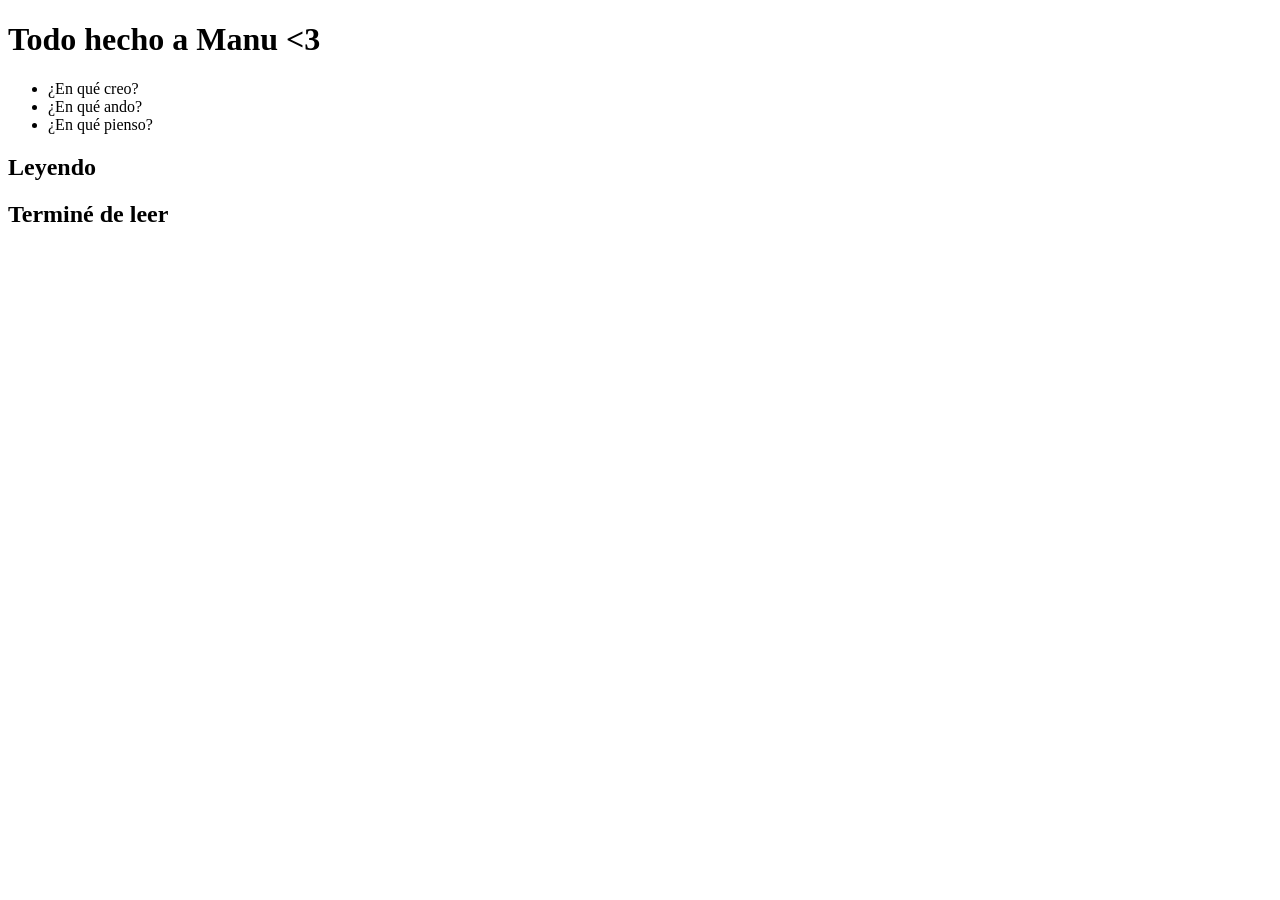
==== index.html @ 7746591b "feat: Creada estructura html" ====
<!DOCTYPE html>
<html lang="es">
    <head>
      <meta charset="UTF-8">
        <meta name="viewport" content="width=device-width, initial-scale=1.0">
        <title>ManuFactured</title>  
    </head>
    <body>
        <header>
            <h1>Todo hecho a Manu <3</h1>
            <div>
                <nav>
                    <ul>
                        <li>¿En qué creo?</li>
                        <li>¿En qué ando?</li>
                        <li>¿En qué pienso?</li>
                    </ul>
                </nav>
            </div>
        </header>
        <main>
            <div>
                <h2>Leyendo</h2>
            </div>
            <div>
                <h2>Terminé de leer</h2>
            </div>
        </main>
    </body>
</html>
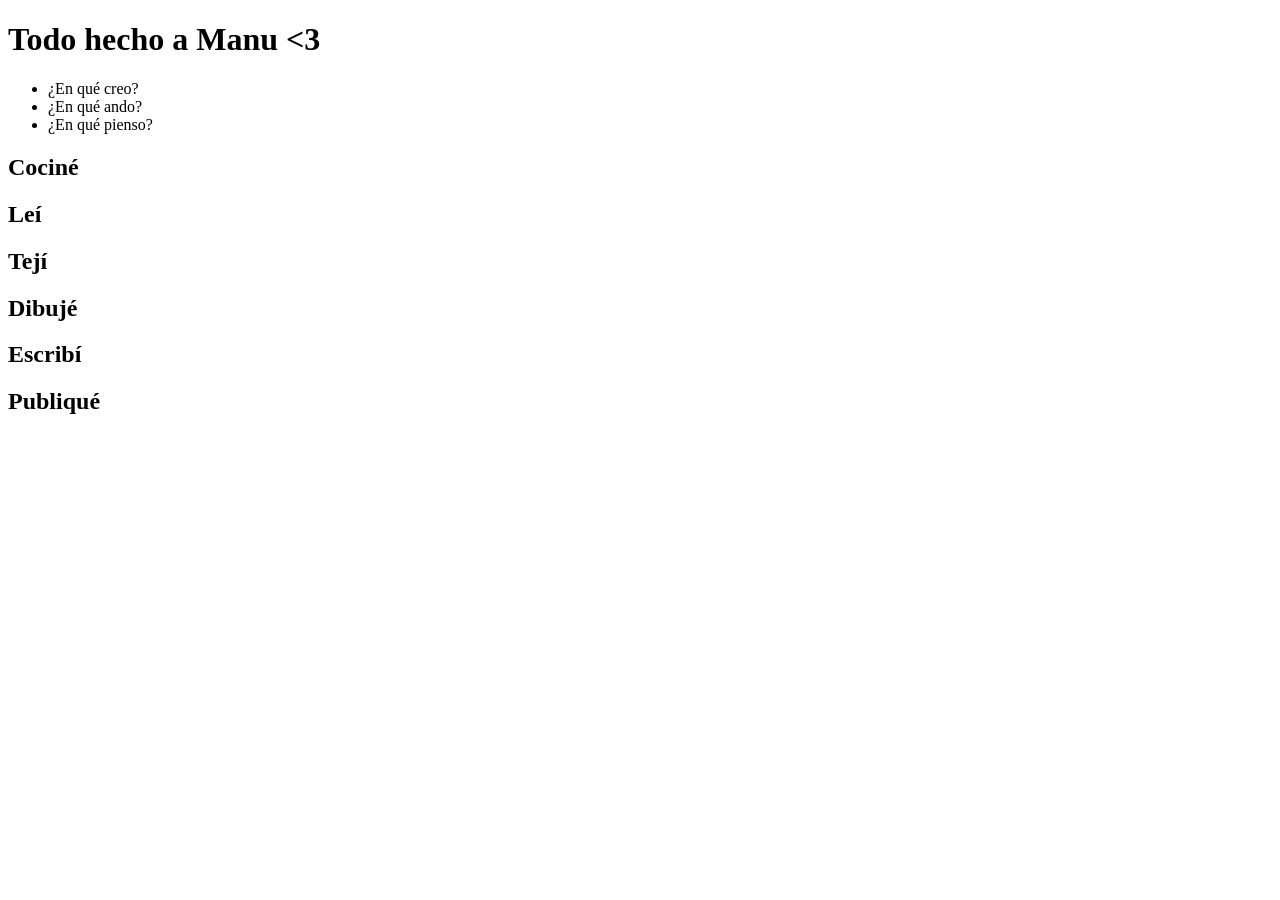
==== commit 2522568f: "feat: rediseñado esqueleto de main" ====
--- a/index.html
+++ b/index.html
@@ -3,7 +3,11 @@
     <head>
       <meta charset="UTF-8">
         <meta name="viewport" content="width=device-width, initial-scale=1.0">
-        <title>ManuFactured</title>  
+        <title>ManuFactured</title>
+        <link rel="preconnect" href="https://fonts.googleapis.com">
+        <link rel="preconnect" href="https://fonts.gstatic.com" crossorigin>
+        <link href="https://fonts.googleapis.com/css2?family=Limelight&display=swap" rel="stylesheet">
+        <link rel="stylesheet" href="styles.css">  
     </head>
     <body>
         <header>
@@ -20,10 +24,22 @@
         </header>
         <main>
             <div>
-                <h2>Leyendo</h2>
+                <h2>Cociné</h2>
             </div>
             <div>
-                <h2>Terminé de leer</h2>
+                <h2>Leí</h2>
+            </div>
+            <div>
+                <h2>Tejí</h2>
+            </div>
+            <div>
+                <h2>Dibujé</h2>
+            </div>
+            <div>
+                <h2>Escribí</h2>
+            </div>
+            <div>
+                <h2>Publiqué</h2>
             </div>
         </main>
     </body>
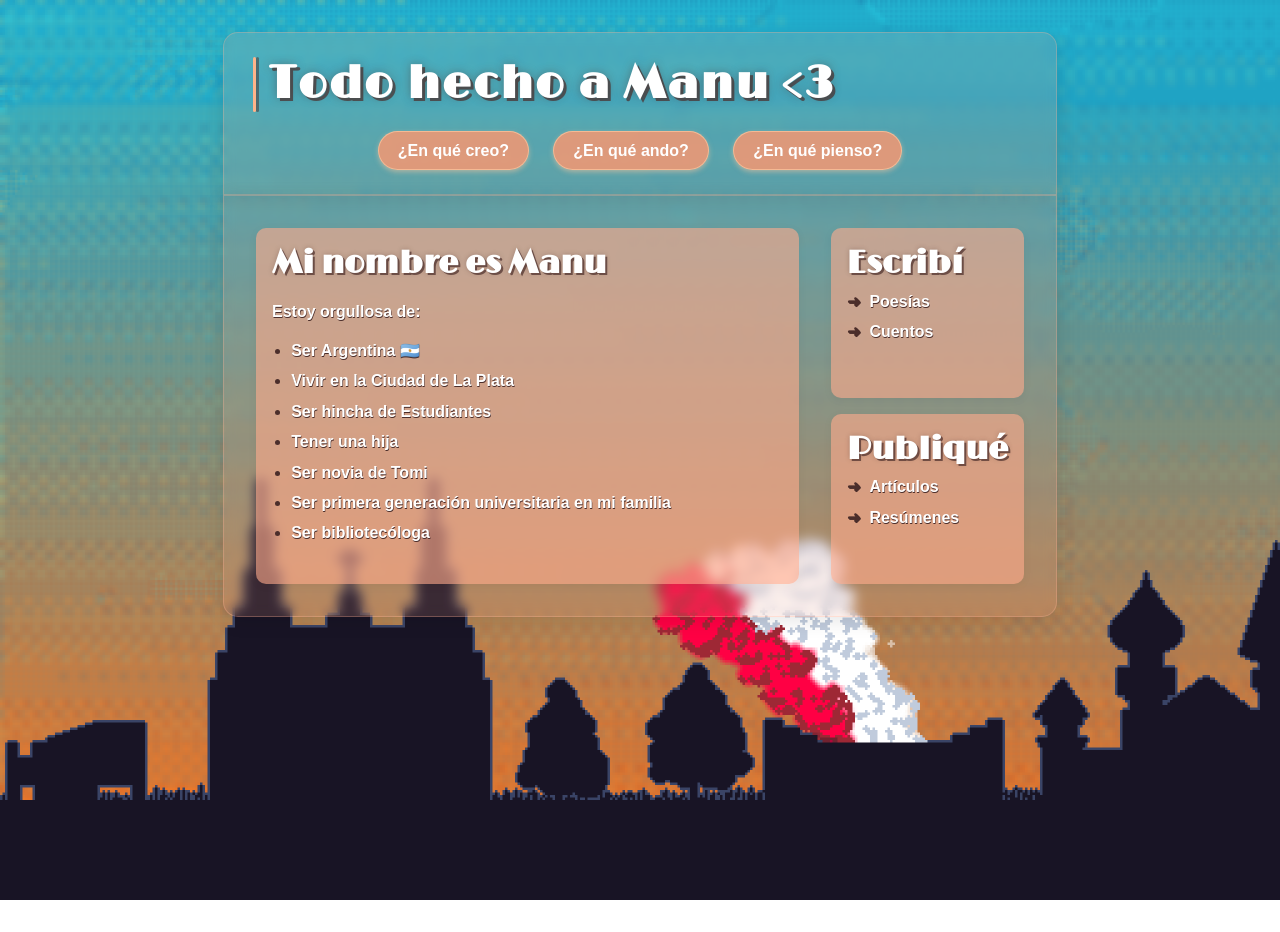
==== commit 84bb6226: "feat: primera versión publicable." ====
--- a/index.html
+++ b/index.html
@@ -7,7 +7,8 @@
         <link rel="preconnect" href="https://fonts.googleapis.com">
         <link rel="preconnect" href="https://fonts.gstatic.com" crossorigin>
         <link href="https://fonts.googleapis.com/css2?family=Limelight&display=swap" rel="stylesheet">
-        <link rel="stylesheet" href="styles.css">  
+        <link rel="stylesheet" href="styles.css"> 
+        <link rel="icon" href="img/favicon.png" type="image/png"> 
     </head>
     <body>
         <header>
@@ -15,31 +16,42 @@
             <div>
                 <nav>
                     <ul>
-                        <li>¿En qué creo?</li>
-                        <li>¿En qué ando?</li>
-                        <li>¿En qué pienso?</li>
+                        <li><a href="pages/enquecreo.html">¿En qué creo?</a></li>
+                        <li><a href="pages/enqueando.html">¿En qué ando?</a></li>
+                        <li><a href="pages/enquepienso.html">¿En qué pienso?</a></li>
                     </ul>
                 </nav>
             </div>
         </header>
         <main>
-            <div>
-                <h2>Cociné</h2>
+            <div class="lado-izquierdo">
+                <h2>Mi nombre es Manu</h2>
+                <p>Estoy orgullosa de:</p>
+                <ul>
+                    <li>Ser Argentina 🇦🇷</li>
+                    <li>Vivir en la Ciudad de La Plata</li>
+                    <li>Ser hincha de Estudiantes</li>
+                    <li>Tener una hija</li>
+                    <li>Ser novia de Tomi</li>
+                    <li>Ser primera generación universitaria en mi familia</li>
+                    <li>Ser bibliotecóloga</li>
+                </ul>
             </div>
-            <div>
-                <h2>Leí</h2>
-            </div>
-            <div>
-                <h2>Tejí</h2>
-            </div>
-            <div>
-                <h2>Dibujé</h2>
-            </div>
-            <div>
-                <h2>Escribí</h2>
-            </div>
-            <div>
-                <h2>Publiqué</h2>
+            <div class="lado-derecho">
+                <div class="bloque-superior">
+                    <h2>Escribí</h2>
+                    <ul>
+                        <li><a href="pages/poesias.html">Poesías</a></li>
+                        <li><a href="pages/cuentos.html">Cuentos</a></li>
+                    </ul>
+                </div>
+                <div class="bloque-inferior">
+                    <h2>Publiqué</h2>
+                    <ul>
+                        <li><a href="pages/articulos.html">Artículos</a></li>
+                        <li><a href="pages/resumenes.html">Resúmenes</a></li>
+                    </ul>
+                </div>
             </div>
         </main>
     </body>
--- a/styles.css
+++ b/styles.css
@@ -0,0 +1,247 @@
+body {
+    font-family: 'Arial', sans-serif;
+    font-weight: 600;
+    background-image: url('img/background.png');
+    background-size: cover;
+    background-attachment: fixed;
+    margin: 0;
+    min-height: 100vh;
+    color: #fff; /* Texto */
+}
+
+header {
+    width: 60%;
+    margin: 2rem auto 0;
+    background: rgba(255, 170, 140, 0.15); /* Fondo salmón claro translúcido */
+    backdrop-filter: blur(6px);
+    border-radius: 15px 15px 0 0;
+    padding: 1.5rem 2rem;
+    box-shadow: 0 4px 20px rgba(0, 0, 0, 0.1);
+    border: 1px solid rgba(255, 180, 150, 0.3); /* Borde salmón */
+    text-align: center;
+}
+
+header h1 {
+    position: relative;
+    padding-left: 0.8rem;
+    margin-left: 0;
+    font-family: 'Limelight', cursive;
+    font-size: 2.8rem;
+    letter-spacing: 2px;
+    margin: 0;
+    color: #ffffff; /* Texto blanco */
+    text-shadow: 
+        3px 3px 0px rgba(75, 46, 43, 0.7), /* Sombra salmón oscuro */
+        0 0 10px rgba(75, 46, 43, 0.4); /* Glow */
+    text-align: left;
+    width: fit-content;
+    margin-right: auto;
+}
+
+h2 {
+    font-family: 'Limelight', cursive;
+    font-size: 2rem;
+    color: #ffff; /* Naranja/salmón vibrante */
+    margin-top: 0;
+    margin-bottom: 0;
+    text-shadow: 
+        2px 2px 0px rgba(75, 46, 43, 0.7),
+        0 0 5px rgba(75, 46, 43, 0.3);
+    position: relative;
+}
+
+/* Línea vertical decorativa */
+header h1::before {
+    content: "";
+    position: absolute;
+    left: -0.2rem;
+    top: 0;
+    height: 100%;
+    width: 3px;
+    background: #ffb48a; /* Salmón medio */
+    border-radius: 2px;
+    box-shadow: 3px 0 0 rgba(75, 46, 43, 0.5);
+}
+
+/* NAVEGACIÓN */
+nav ul {
+    display: inline-grid;
+    grid-auto-flow: column;
+    grid-auto-columns: max-content;
+    gap: 1.5rem;
+    padding: 0;
+    margin: 1.2rem 0 0;
+}
+
+nav li {
+    list-style: none;
+}
+
+nav li a {
+    display: block; /* para que tome padding y background */
+    padding: 0.6rem 1.2rem;
+    border-radius: 20px;
+    font-family: 'Arial', sans-serif;
+    font-weight: bold;
+    color: #ffffff;
+    background: rgba(255, 150, 110, 0.8);
+    text-decoration: none; /* quitar subrayado */
+    cursor: pointer;
+    transition: all 0.3s ease;
+    box-shadow: 0 2px 5px rgba(255, 200, 160, 0.5);
+    border: 1px solid rgba(255, 200, 160, 0.7);
+    text-align: center;
+}
+nav li a:hover {
+    background: rgba(255, 180, 140, 0.9); /* Salmón más claro */
+    transform: translateY(-2px);
+    box-shadow: 0 4px 8px rgba(255, 200, 160, 0.7);
+}
+
+/* MAIN */
+main {
+    display: flex;
+    flex-direction: row;
+    gap: 2rem;
+    align-items: stretch;
+    width: 60%;
+    margin: 0 auto 2rem;
+    background: rgba(255, 170, 140, 0.15);
+    backdrop-filter: blur(6px);
+    border-radius: 0 0 15px 15px;
+    padding: 2rem;
+    box-shadow: 0 4px 20px rgba(0, 0, 0, 0.1);
+    border: 1px solid rgba(255, 180, 150, 0.3);
+}
+
+main ul {
+    margin-top: 0;
+    padding-left: 1.2rem;
+    list-style-type: disc;
+}
+
+main li {
+    margin-bottom: 0.4rem;
+    line-height: 1.5;
+    font-size: 1rem;
+    position: relative;
+}
+
+main li::marker {
+    color: #4b2e2b;
+}
+
+main a {
+    text-decoration: none;
+    color: #ffffff;
+    font-weight: bold;
+    padding: 0.2rem 0.4rem;
+    border-radius: 5px;
+    transition: background 0.3s, color 0.3s;
+}
+
+main a:hover {
+    background-color: rgba(255, 180, 140, 0.3);
+    color: #fff2e6;
+}
+
+.lado-izquierdo {
+    flex: 1;
+    background: rgba(255, 170, 140, 0.6);
+    padding: 1rem;
+    border-radius: 10px;
+    box-shadow: 0 2px 10px rgba(0, 0, 0, 0.05);
+    display: flex;
+    flex-direction: column;
+    gap: 1rem;
+}
+
+.lado-izquierdo h2 {
+    margin-bottom: 0.2rem;
+}
+
+.lado-izquierdo p{
+    margin-bottom: 0.15rem;
+    margin-top: 0;
+}
+
+.lado-derecho{
+    display: flex;
+    flex-direction: column;
+    gap: 1rem;
+}
+
+.lado-derecho ul {
+    margin-top: 0.4rem;
+    list-style: none;
+    padding-left: 1.2rem;
+}
+
+.lado-derecho li::before {
+    content: "➜"; /* Flecha a la derecha */
+    color: #4b2e2b; /* Color salmón medio */
+    font-weight: bold;
+    display: inline-block;
+    width: 1rem;
+    margin-left: -1.2rem;
+}
+
+.lado-izquierdo,
+.lado-derecho {
+    text-shadow: 0.5px 0.5px 0.5px #4b2e2b
+}
+
+.bloque-superior,
+.bloque-inferior {
+    flex: 1;
+    background: rgba(255, 170, 140, 0.6);
+    padding: 1rem;
+    border-radius: 10px;
+    box-shadow: 0 2px 10px rgba(0, 0, 0, 0.05);
+}
+
+/* SECCIONES INTERNAS */
+.seccion {
+    background: rgba(255, 170, 140, 0.25);
+    padding: 1.5rem;
+    border-radius: 10px;
+    margin-bottom: 1.5rem;
+    color: #ffffff;
+}
+
+/* RESPONSIVE */
+@media (max-width: 768px) {
+    header, main {
+        width: 85%;
+        backdrop-filter: blur(4px);
+    }
+
+    header h1 {
+        font-size: 2rem;
+        padding-left: 0.6rem;
+    }
+
+    header h1::before {
+        width: 2px;
+        left: -0.1rem;
+    }
+
+    nav ul {
+        display: flex;
+        flex-direction: column;
+        gap: 0.8rem;
+        padding: 0;
+        margin: 1.2rem 0 0;
+        align-items: center;
+    }
+
+    nav ul li {
+        width: 33.33vw; /* 1/3 del viewport width */
+        max-width: 100%; /* para no exceder el contenedor */
+        box-sizing: border-box;
+    }
+
+    h2 {
+        font-size: 1.6rem;
+    }
+}
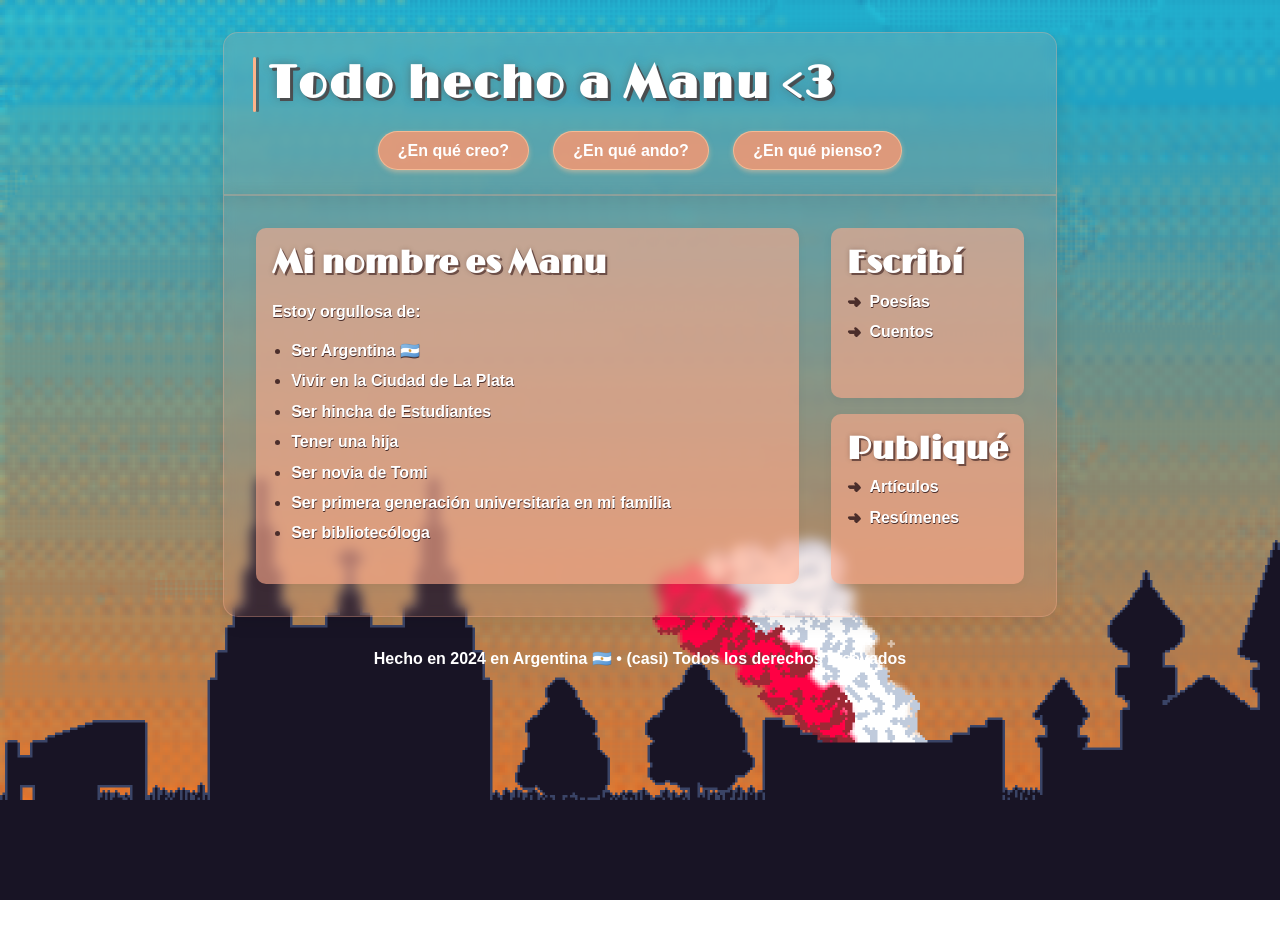
==== commit 4ac08edd: "feature/index-footer: agregado footer" ====
--- a/index.html
+++ b/index.html
@@ -54,5 +54,8 @@
                 </div>
             </div>
         </main>
+        <footer>
+            <p>Hecho en 2024 en Argentina 🇦🇷 • (casi) Todos los derechos resevados</p>
+        </footer>
     </body>
 </html>
--- a/styles.css
+++ b/styles.css
@@ -209,6 +209,10 @@
     color: #ffffff;
 }
 
+footer {
+    text-align: center;
+}
+
 /* RESPONSIVE */
 @media (max-width: 768px) {
     header, main {
